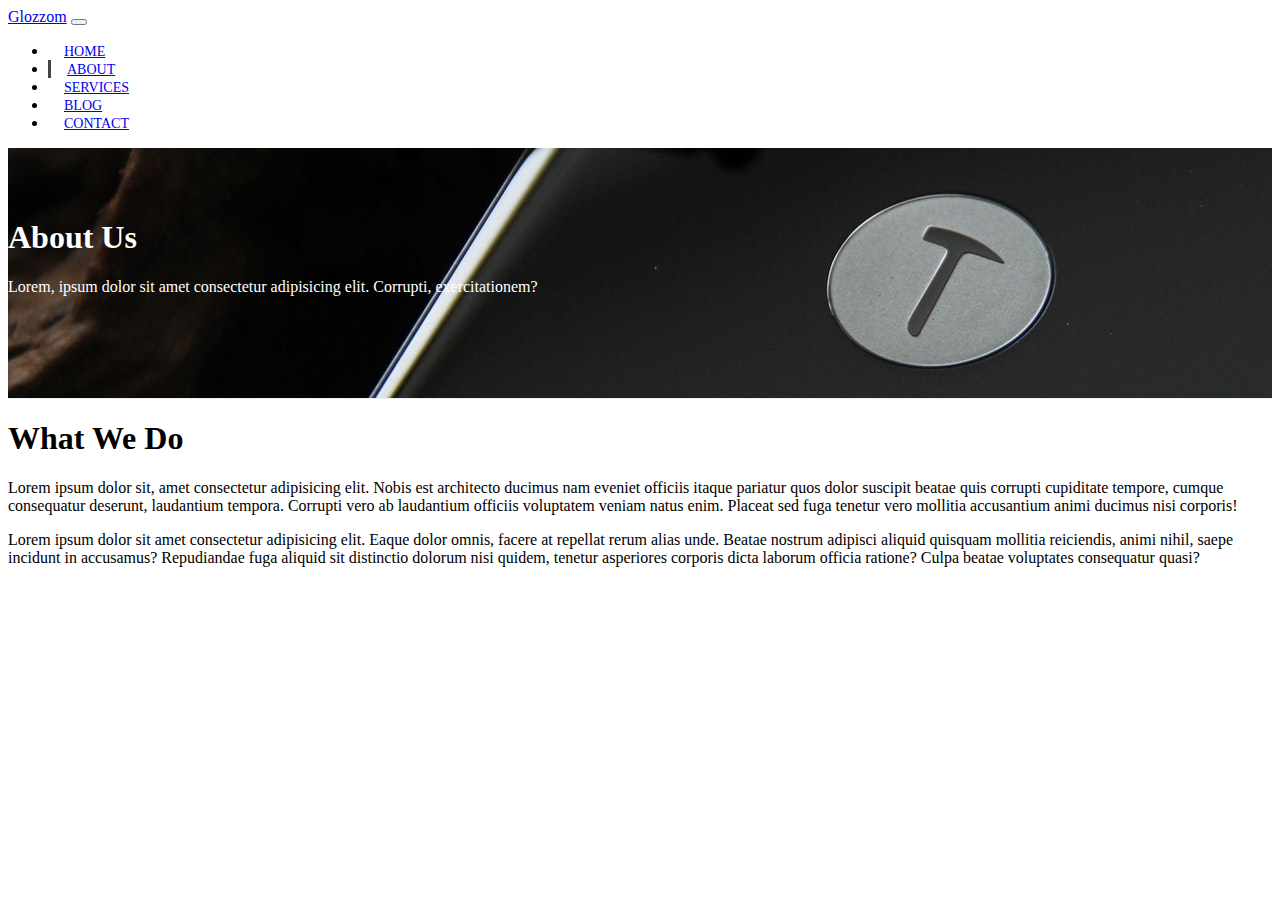
==== about.html @ ee4dbbed "About page" ====
<!DOCTYPE html>
<html lang="en">
  <head>
    <meta charset="UTF-8" />
    <meta name="viewport" content="width=device-width, initial-scale=1.0" />
    <meta http-equiv="X-UA-Compatible" content="ie=edge" />
    <link
      rel="stylesheet"
      href="https://use.fontawesome.com/releases/v5.6.3/css/all.css"
      integrity="sha384-UHRtZLI+pbxtHCWp1t77Bi1L4ZtiqrqD80Kn4Z8NTSRyMA2Fd33n5dQ8lWUE00s/"
      crossorigin="anonymous"
    />
    <link
      rel="stylesheet"
      href="https://stackpath.bootstrapcdn.com/bootstrap/4.1.3/css/bootstrap.min.css"
      integrity="sha384-MCw98/SFnGE8fJT3GXwEOngsV7Zt27NXFoaoApmYm81iuXoPkFOJwJ8ERdknLPMO"
      crossorigin="anonymous"
    />
    <link
      rel="stylesheet"
      href="https://cdnjs.cloudflare.com/ajax/libs/slick-carousel/1.9.0/slick.css"
    />
    <link
      rel="stylesheet"
      href="https://cdnjs.cloudflare.com/ajax/libs/slick-carousel/1.9.0/slick-theme.css"
    />
    <link rel="stylesheet" href="css/style.css" />
    <title>Bootstrap Theme</title>
  </head>
  <body>
    <nav class="navbar navbar-expand-sm navbar-dark bg-dark">
      <div class="container">
        <a href="index.html" class="navbar-brand">Glozzom</a>
        <button
          class="navbar-toggler"
          data-toggle="collapse"
          data-target="#navbarCollapse"
        >
          <span class="navbar-toggler-icon"></span>
        </button>
        <div class="collapse navbar-collapse" id="navbarCollapse">
          <ul class="navbar-nav ml-auto">
            <li class="nav-item">
              <a href="index.html" class="nav-link">Home</a>
            </li>
            <li class="nav-item active">
              <a href="about.html" class="nav-link">About</a>
            </li>
            <li class="nav-item">
              <a href="services.html" class="nav-link">Services</a>
            </li>
            <li class="nav-item">
              <a href="blog.html" class="nav-link">Blog</a>
            </li>
            <li class="nav-item">
              <a href="contact.html" class="nav-link">Contact</a>
            </li>
          </ul>
        </div>
      </div>
    </nav>

    <!-- Page Header -->
    <header id="page-header">
      <div class="container">
        <div class="row">
          <div class="col-md-6 m-auto text-center">
            <h1>About Us</h1>
            <p>
              Lorem, ipsum dolor sit amet consectetur adipisicing elit.
              Corrupti, exercitationem?
            </p>
          </div>
        </div>
      </div>
    </header>

    <!-- About Section -->
    <section id="about" class="py-3">
      <div class="container">
        <div class="row">
          <div class="col-md-6">
            <h1>What We Do</h1>
            <p>
              Lorem ipsum dolor sit, amet consectetur adipisicing elit. Nobis
              est architecto ducimus nam eveniet officiis itaque pariatur quos
              dolor suscipit beatae quis corrupti cupiditate tempore, cumque
              consequatur deserunt, laudantium tempora. Corrupti vero ab
              laudantium officiis voluptatem veniam natus enim. Placeat sed fuga
              tenetur vero mollitia accusantium animi ducimus nisi corporis!
            </p>
            <p>
              Lorem ipsum dolor sit amet consectetur adipisicing elit. Eaque
              dolor omnis, facere at repellat rerum alias unde. Beatae nostrum
              adipisci aliquid quisquam mollitia reiciendis, animi nihil, saepe
              incidunt in accusamus? Repudiandae fuga aliquid sit distinctio
              dolorum nisi quidem, tenetur asperiores corporis dicta laborum
              officia ratione? Culpa beatae voluptates consequatur quasi?
            </p>
          </div>
          <div class="col-md-6">
            <img
              src="https://source.unsplash.com/random/700x700/?technology"
              alt=""
              class="img-fluid rounded-circle d-none d-md-block about-img"
            />
          </div>
        </div>
      </div>
    </section>

    <script
      src="http://code.jquery.com/jquery-3.3.1.min.js"
      integrity="sha256-FgpCb/KJQlLNfOu91ta32o/NMZxltwRo8QtmkMRdAu8="
      crossorigin="anonymous"
    ></script>
    <script
      src="https://cdnjs.cloudflare.com/ajax/libs/popper.js/1.14.3/umd/popper.min.js"
      integrity="sha384-ZMP7rVo3mIykV+2+9J3UJ46jBk0WLaUAdn689aCwoqbBJiSnjAK/l8WvCWPIPm49"
      crossorigin="anonymous"
    ></script>
    <script
      src="https://stackpath.bootstrapcdn.com/bootstrap/4.1.3/js/bootstrap.min.js"
      integrity="sha384-ChfqqxuZUCnJSK3+MXmPNIyE6ZbWh2IMqE241rYiqJxyMiZ6OW/JmZQ5stwEULTy"
      crossorigin="anonymous"
    ></script>
    <script src="https://cdnjs.cloudflare.com/ajax/libs/slick-carousel/1.9.0/slick.js"></script>

    <script>
      // Get the current year for the copyright
      $('#year').text(new Date().getFullYear());
    </script>
  </body>
</html>
---- css/style.css ----
body {
  overflow-x: hidden;
}

.navbar .nav-link {
  font-size: 14px;
  text-transform: uppercase;
  padding-left: 1rem !important;
  padding-right: 1rem !important;
}

.navbar .nav-item.active {
  border-left: 3px solid #444;
}

.carousel-item {
  height: 450px;
}

.carousel-image-1 {
  background: url('../images/image1.jpg');
  background-size: cover;
}

.carousel-image-2 {
  background: url('../images/image2.jpg');
  background-size: cover;
}

.carousel-image-3 {
  background: url('../images/image3.jpg');
  background-size: cover;
}

#home-heading {
  position: relative;
  min-height: 200px;
  background: url('../images/lights.jpg');
  background-attachment: fixed;
  background-repeat: no-repeat;
  text-align: center;
  color: #fff;
}

.dark-overlay {
  position: absolute;
  top: 0;
  left: 0;
  width: 100%;
  height: 100%;
  background: rgba(0, 0, 0, 0.7);
}

#video-play {
  position: relative;
  min-height: 200px;
  background: url('../images/media.jpg');
  background-attachment: fixed;
  background-repeat: no-repeat;
  background-position: 0 -300px;
  text-align: center;
  color: #fff;
}

#video-play a {
  color: #fff;
}

#page-header {
  height: 200px;
  background: url('../images/image1.jpg');
  background-position: 0 -360px;
  background-attachment: fixed;
  color: #fff;
  border-bottom: 1px solid #eee;
  padding-top: 50px;
}

.about-img {
  margin-top: -50px;
}
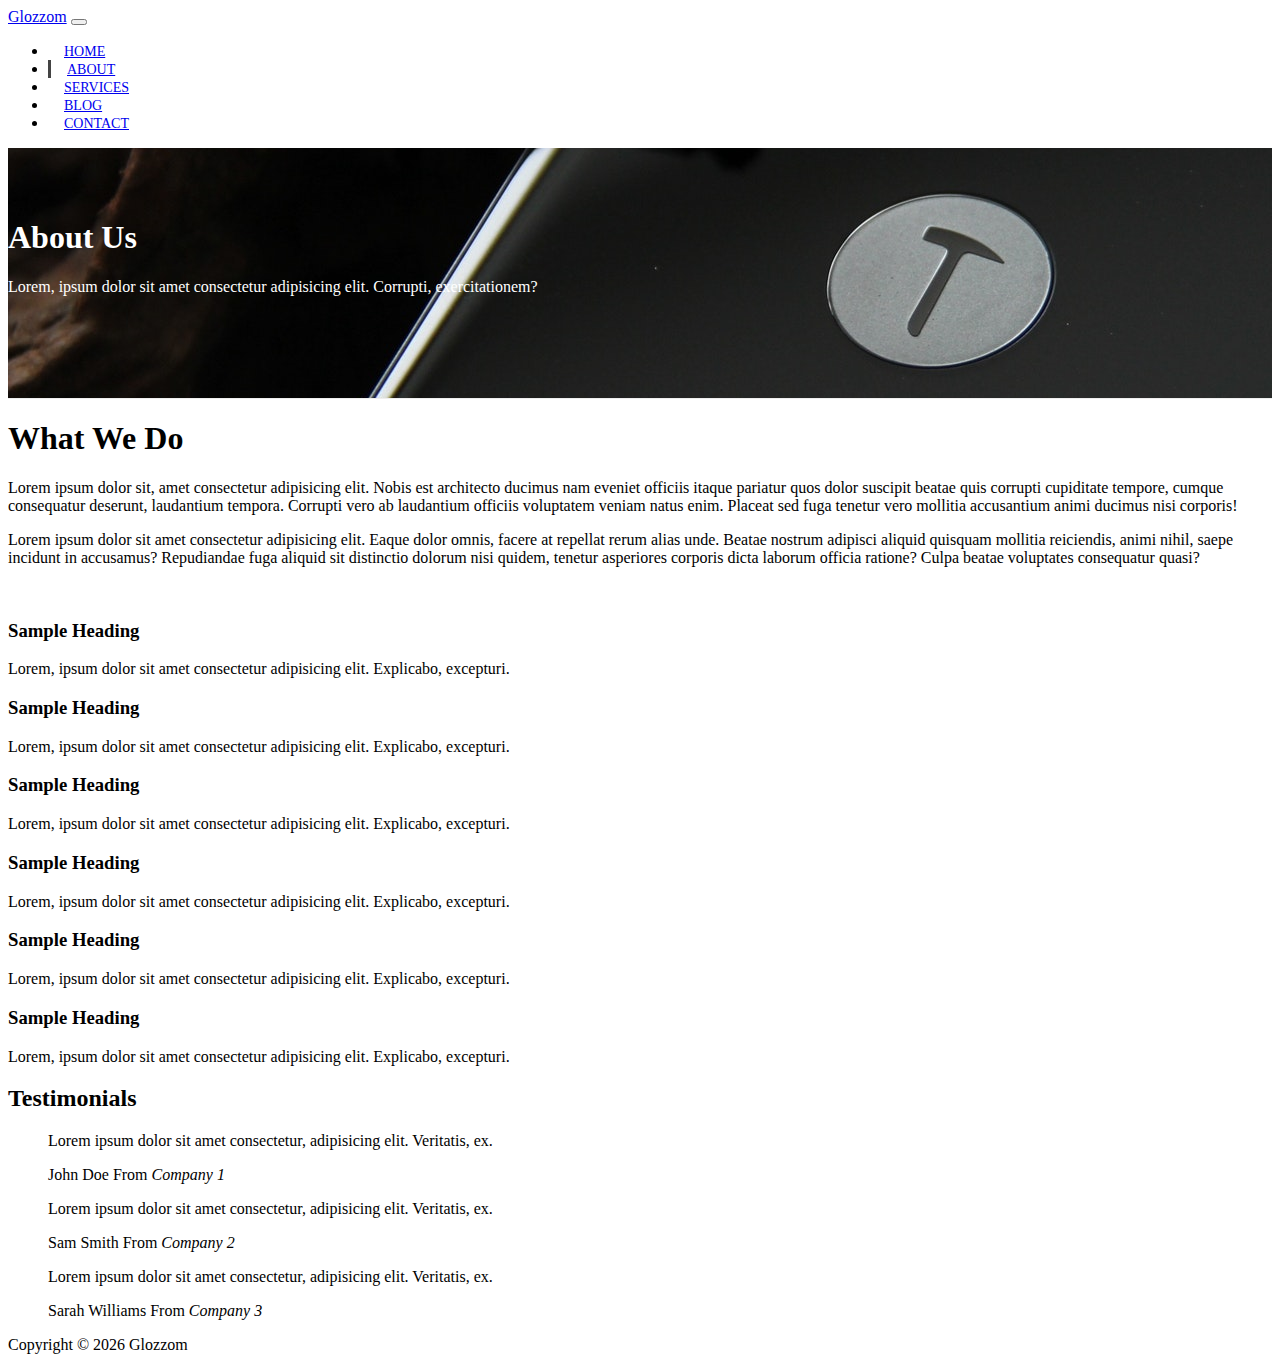
==== commit 25829249: "Testimonials" ====
--- a/about.html
+++ b/about.html
@@ -109,6 +109,136 @@
       </div>
     </section>
 
+    <!-- Icon Boxes -->
+    <section id="icon-boxes" class="p-5">
+      <div class="container">
+        <div class="row mb-4">
+          <div class="col-md-4">
+            <div class="card bg-danger text-white text-center">
+              <div class="card-body">
+                <i class="fas fa-building fa-3x"></i>
+                <h3>Sample Heading</h3>
+                Lorem, ipsum dolor sit amet consectetur adipisicing elit.
+                Explicabo, excepturi.
+              </div>
+            </div>
+          </div>
+          <div class="col-md-4">
+            <div class="card bg-dark text-white text-center">
+              <div class="card-body">
+                <i class="fas fa-bullhorn fa-3x"></i>
+                <h3>Sample Heading</h3>
+                Lorem, ipsum dolor sit amet consectetur adipisicing elit.
+                Explicabo, excepturi.
+              </div>
+            </div>
+          </div>
+          <div class="col-md-4">
+            <div class="card bg-danger text-white text-center">
+              <div class="card-body">
+                <i class="fas fa-comments fa-3x"></i>
+                <h3>Sample Heading</h3>
+                Lorem, ipsum dolor sit amet consectetur adipisicing elit.
+                Explicabo, excepturi.
+              </div>
+            </div>
+          </div>
+        </div>
+        <div class="row mb-4">
+          <div class="col-md-4">
+            <div class="card bg-dark text-white text-center">
+              <div class="card-body">
+                <i class="fas fa-box fa-3x"></i>
+                <h3>Sample Heading</h3>
+                Lorem, ipsum dolor sit amet consectetur adipisicing elit.
+                Explicabo, excepturi.
+              </div>
+            </div>
+          </div>
+          <div class="col-md-4">
+            <div class="card bg-danger text-white text-center">
+              <div class="card-body">
+                <i class="fas fa-credit-card fa-3x"></i>
+                <h3>Sample Heading</h3>
+                Lorem, ipsum dolor sit amet consectetur adipisicing elit.
+                Explicabo, excepturi.
+              </div>
+            </div>
+          </div>
+          <div class="col-md-4">
+            <div class="card bg-dark text-white text-center">
+              <div class="card-body">
+                <i class="fas fa-coffee fa-3x"></i>
+                <h3>Sample Heading</h3>
+                Lorem, ipsum dolor sit amet consectetur adipisicing elit.
+                Explicabo, excepturi.
+              </div>
+            </div>
+          </div>
+        </div>
+      </div>
+    </section>
+
+    <!-- Testimonials -->
+    <section id="testimonials" class="p-4 bg-dark text-white">
+      <div class="container">
+        <h2 class="text-center">Testimonials</h2>
+        <div class="row text-center">
+          <div class="col">
+            <div class="slider">
+              <div>
+                <blockquote class="blockquote">
+                  <p class="mb-0">
+                    Lorem ipsum dolor sit amet consectetur, adipisicing elit.
+                    Veritatis, ex.
+                  </p>
+                  <footer class="blockquote-footer">
+                    John Doe From
+                    <cite title="Company 1">Company 1</cite>
+                  </footer>
+                </blockquote>
+              </div>
+              <div>
+                <blockquote class="blockquote">
+                  <p class="mb-0">
+                    Lorem ipsum dolor sit amet consectetur, adipisicing elit.
+                    Veritatis, ex.
+                  </p>
+                  <footer class="blockquote-footer">
+                    Sam Smith From
+                    <cite title="Company 2">Company 2</cite>
+                  </footer>
+                </blockquote>
+              </div>
+              <div>
+                <blockquote class="blockquote">
+                  <p class="mb-0">
+                    Lorem ipsum dolor sit amet consectetur, adipisicing elit.
+                    Veritatis, ex.
+                  </p>
+                  <footer class="blockquote-footer">
+                    Sarah Williams From
+                    <cite title="Company 3">Company 3</cite>
+                  </footer>
+                </blockquote>
+              </div>
+            </div>
+          </div>
+        </div>
+      </div>
+    </section>
+
+    <!-- Footer -->
+    <footer id="main-footer" class="text-center p-4">
+      <div class="container">
+        <div class="row">
+          <div class="col">
+            <p>Copyright &copy; <span id="year"></span> Glozzom</p>
+          </div>
+        </div>
+      </div>
+    </footer>
+
     <script
       src="http://code.jquery.com/jquery-3.3.1.min.js"
       integrity="sha256-FgpCb/KJQlLNfOu91ta32o/NMZxltwRo8QtmkMRdAu8="
@@ -129,6 +259,13 @@
     <script>
       // Get the current year for the copyright
       $('#year').text(new Date().getFullYear());
+
+      // Tetimonials
+      $('.slider').slick({
+        infinite: true,
+        slideToShow: 1,
+        slideToScroll: 1
+      });
     </script>
   </body>
 </html>
